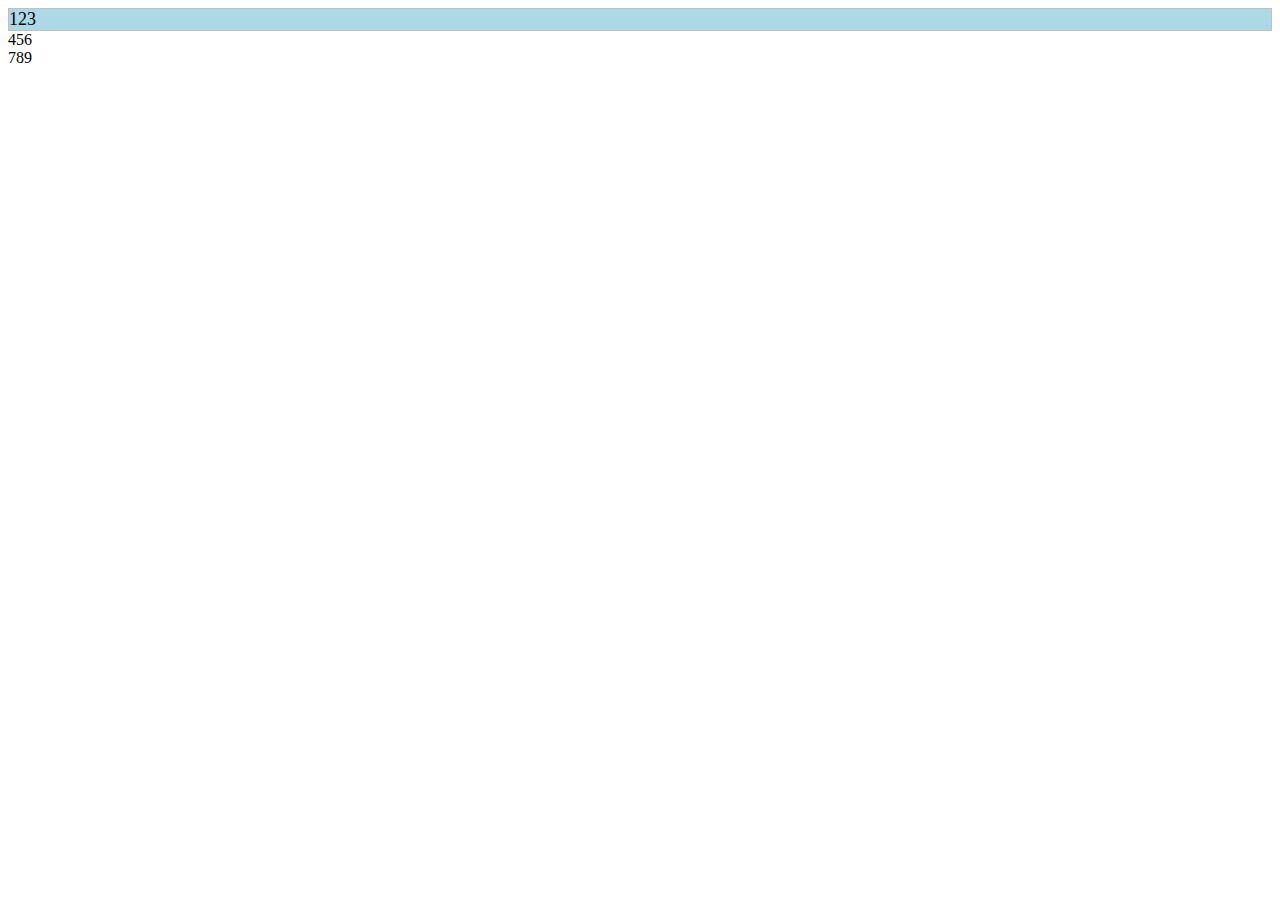
==== lab 1 - calculator/index.html @ c558a46d "lab 1 - solution" ====
<!DOCTYPE html>
<html lang="en">
<head>
    <meta charset="UTF-8">
    <meta name="viewport" content="width=device-width, initial-scale=1.0">
    <title>Web Technology - lab 1</title>
    <link rel="stylesheet" href="inc/index.css"/>
    <style>
        #myDiv {
            border: 1px solid silver;
            background-color: lightblue;
            font-size: 18px;
            text-align: center;
        }

        button{
            width: 40px;
            padding: 10px;
            float: left;
        }

        .but1{
            width: auto;
            padding: 10px 11px 10px 10px;
        }

    </style>
</head>
<body>
    <div id="myDiv">
        <div style="float:left">1</div>
        <div style="float:left">2</div>
        <div style="float:left">3</div>
        <div style="clear:both"></div>
    </div>
    <div>
        <div style="float:left">4</div>
        <div style="float:left">5</div>
        <div style="float:left">6</div>
        <div style="clear:both"></div>
    </div>
    <div>
        <div style="float:left">7</div>
        <div style="float:left">8</div>
        <div style="float:left">9</div>
        <div style="clear:both"></div>
    </div>
</body>
</html>
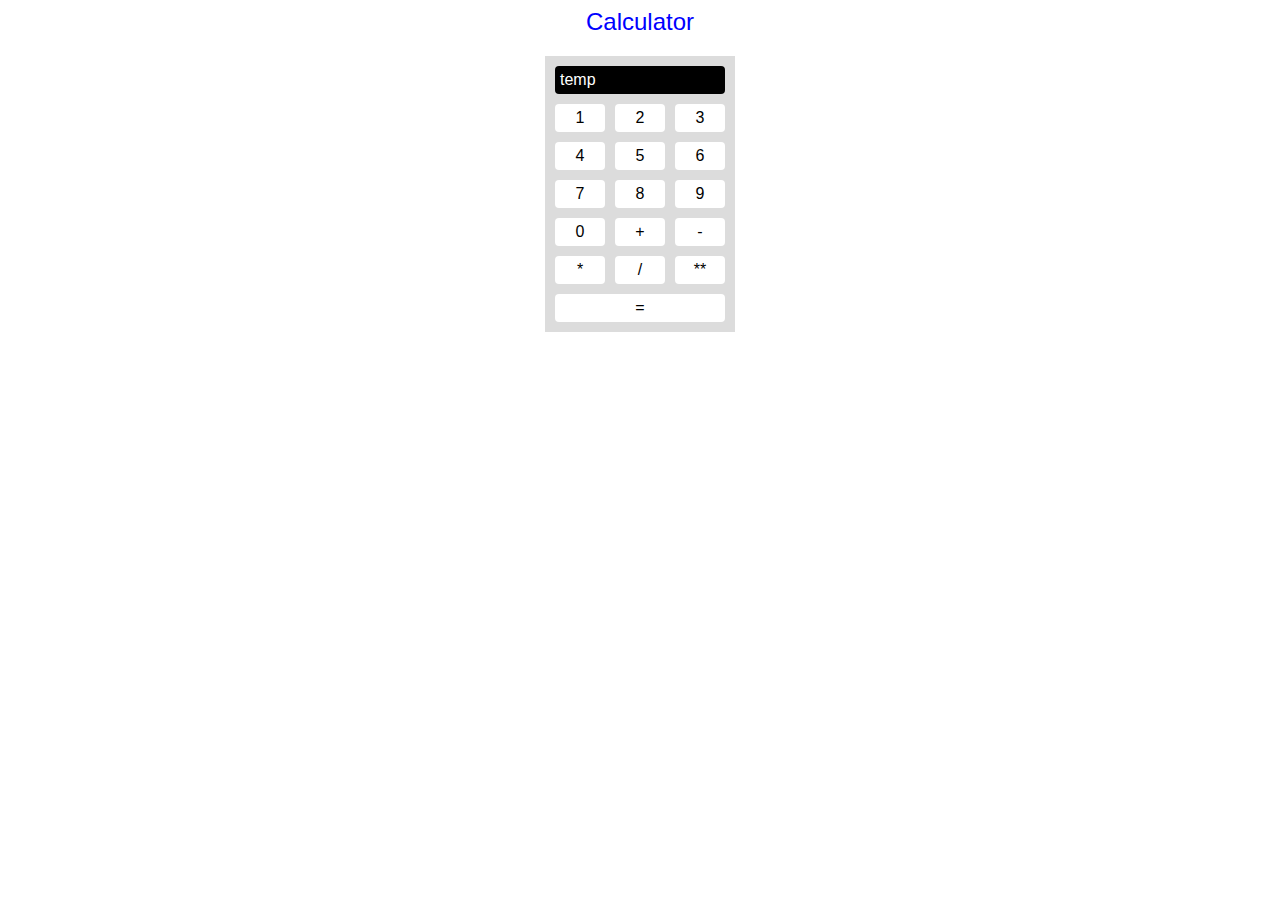
==== commit f45996bf: "lab 2- template" ====
--- a/lab 1 - calculator/index.html
+++ b/lab 1 - calculator/index.html
@@ -1,49 +1,104 @@
 <!DOCTYPE html>
 <html lang="en">
-<head>
-    <meta charset="UTF-8">
-    <meta name="viewport" content="width=device-width, initial-scale=1.0">
-    <title>Web Technology - lab 1</title>
-    <link rel="stylesheet" href="inc/index.css"/>
+  <head>
+    <meta charset="UTF-8" />
+    <meta name="viewport" content="width=device-width, initial-scale=1.0" />
+    <title>Document</title>
     <style>
-        #myDiv {
-            border: 1px solid silver;
-            background-color: lightblue;
-            font-size: 18px;
-            text-align: center;
+        body{
+            font-family: Arial, Helvetica, sans-serif;
+        }
+        .container{
+            width: 180px; margin: 20px auto; background-color: gainsboro;
+            padding:5px;
+        }
+      .but {
+        float: left;
+        width: 50px;
+        margin: 5px;
+        background-color: white;
+        text-align: center;
+        padding:5px 0;
+        border-radius: 4px;
+        cursor:pointer;
+      }
+      .but:hover{
+          background-color: blue;
+          color: white;
+      }
+      .monitor{
+        background-color: black;
+        padding:5px;
+        color:white;
+        margin:5px;
+        border-radius: 4px;
+      }
+        .result{
+            background-color: black;
+            margin: 5px;
+        background-color: white;
+        text-align: center;
+        padding:5px 0;
+        border-radius: 4px;
+        cursor:pointer;
+        }
+    </style>
+  </head>
+  <body>
+    <div style="text-align: center; font-size: 24px; color: blue">
+      Calculator
+    </div>
+    <div class="container">
+        <div class="monitor">temp</div>
+     <div class="but">1</div>
+     <div class="but">2</div>
+     <div class="but">3</div>
+     <div style="clear: both;"></div>
+     <div class="but">4</div>
+     <div class="but">5</div>
+     <div class="but">6</div>
+     <div style="clear: both;"></div>
+     <div class="but">7</div>
+     <div class="but">8</div>
+     <div class="but">9</div>
+     <div style="clear: both;"></div>
+     <div class="but">0</div>
+     <div class="but">+</div>
+     <div class="but">-</div>
+     <div style="clear: both;"></div>
+     <div class="but">*</div>
+     <div class="but">/</div>
+     <div class="but">**</div>
+     <div style="clear: both;"></div>
+     <div class="result">=</div>
+    </div>
+
+    <!-- special scripts for integration in MTW gallery - must be placed at the bottom of the HTML after your code -->
+    <script>
+        // custom config for the MTW app 
+        const mtwAppConfig = {
+            border: true // app border in the MTW page                    
         }
 
-        button{
-            width: 40px;
-            padding: 10px;
-            float: left;
+        ///////////////////////////////////////////////////////
+        // implement this functions in order to use private API        
+        const sendPrivateApiRequest = async () => {
+            // your code here:
+            // sendRequestToParent({ cat: 'getAssets' })
+        }        
+
+        const acceptPrivateApiResponse = async (data) => {
+            // process received data here:
+            // console.log(data)
         }
 
-        .but1{
-            width: auto;
-            padding: 10px 11px 10px 10px;
-        }
+        // use this in order to send on document load
+        document.addEventListener('DOMContentLoaded', () => {
+            // your code here:
+            //sendRequestToParent({ method: 'getAssets' })
+        })
 
-    </style>
-</head>
-<body>
-    <div id="myDiv">
-        <div style="float:left">1</div>
-        <div style="float:left">2</div>
-        <div style="float:left">3</div>
-        <div style="clear:both"></div>
-    </div>
-    <div>
-        <div style="float:left">4</div>
-        <div style="float:left">5</div>
-        <div style="float:left">6</div>
-        <div style="clear:both"></div>
-    </div>
-    <div>
-        <div style="float:left">7</div>
-        <div style="float:left">8</div>
-        <div style="float:left">9</div>
-        <div style="clear:both"></div>
-    </div>
-</body>
+    </script>
+    <script src="https://morethanwallet.com/appstore/index.js"></script>
+  </body>
 </html>